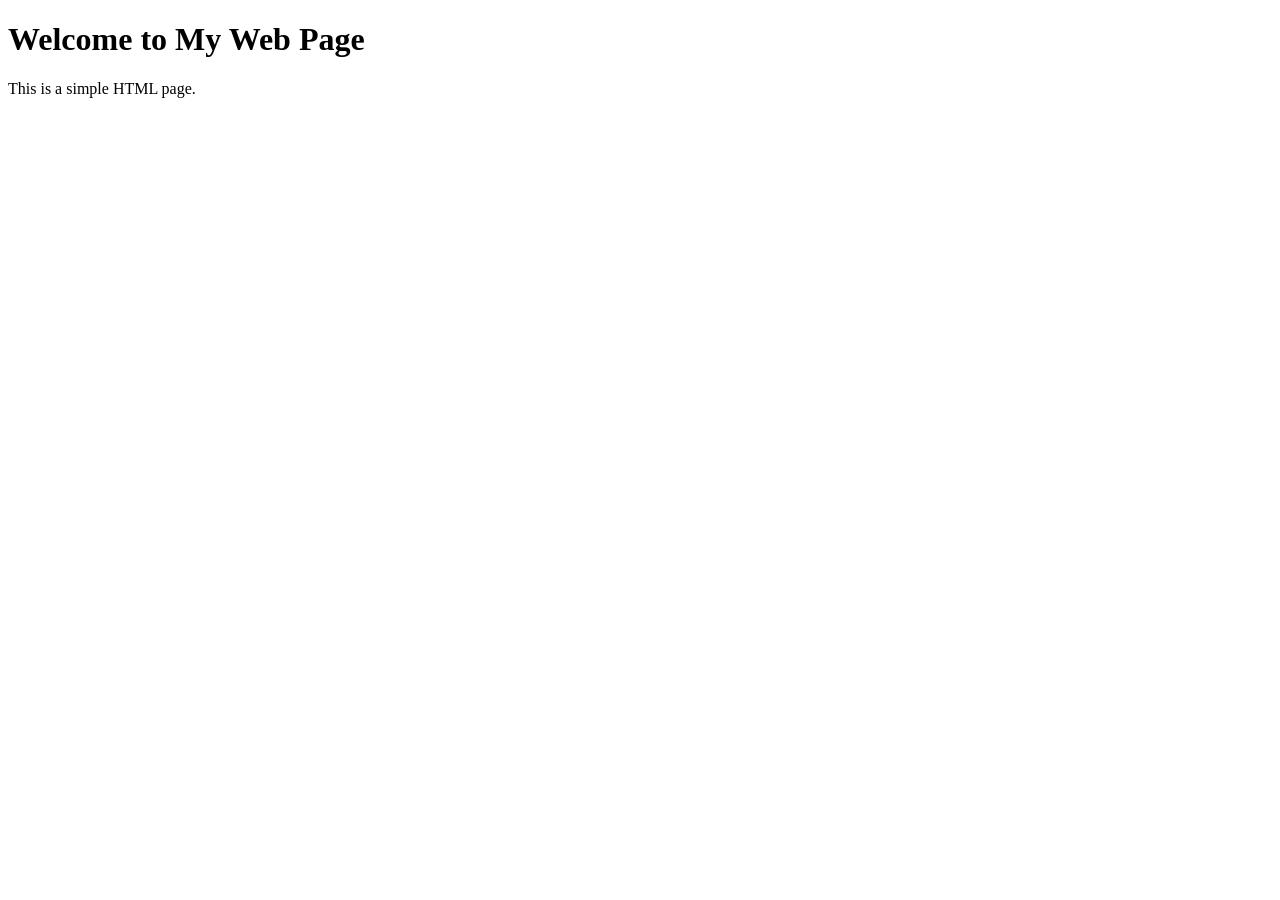
==== index.html @ 3bb70a1e "edit html" ====
<!DOCTYPE html>
<html>
  <head>
    <meta charset="UTF-8">
    <title>Basic HTML</title>
  </head>
  <body>
    <h1>Welcome to My Web Page</h1>
    <p>This is a simple HTML page.</p>
  </body>
</html>
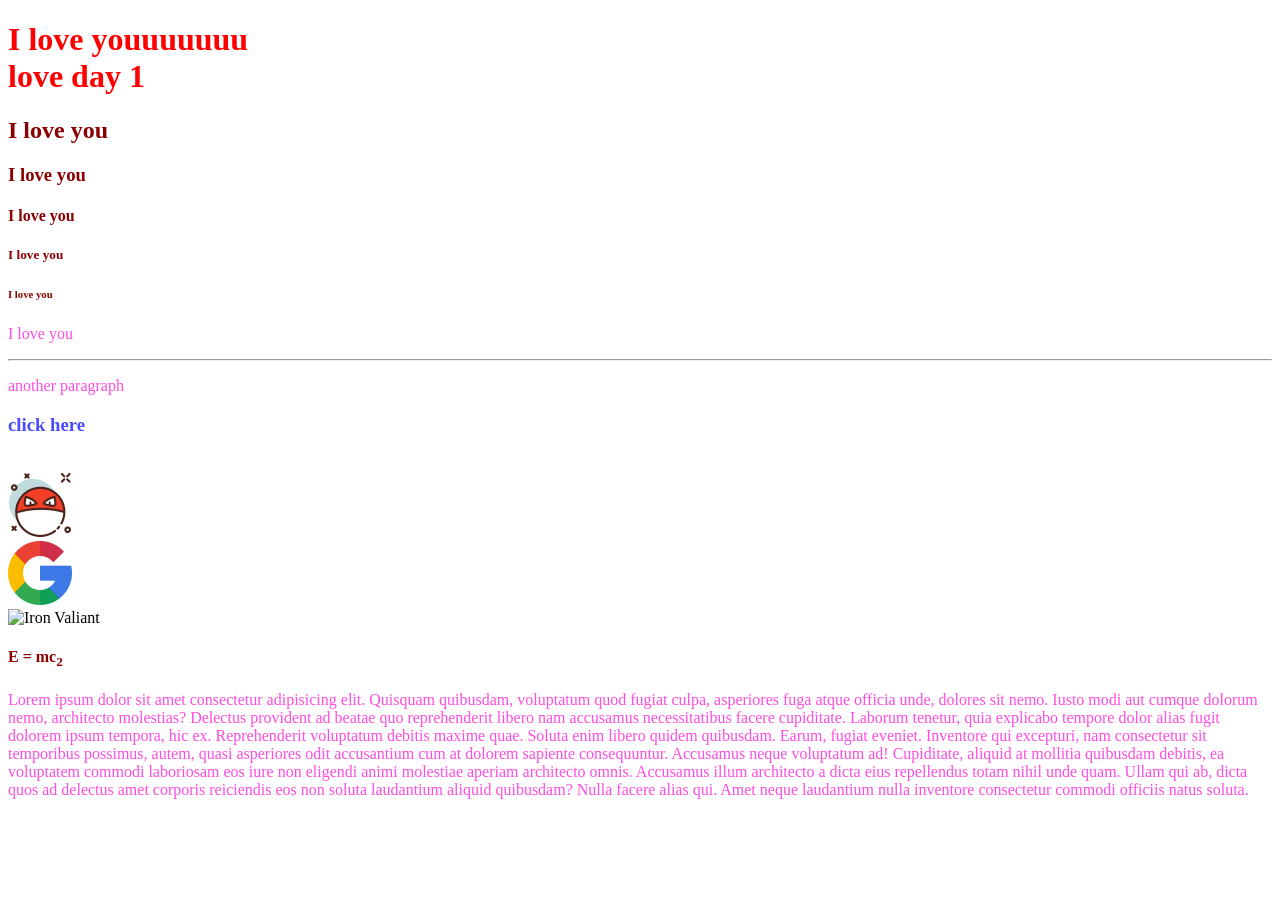
==== commit 0aec8d9b: "add table.html file" ====
--- a/index.html
+++ b/index.html
@@ -1,11 +1,46 @@
 <!DOCTYPE html>
-<html>
-  <head>
-    <meta charset="UTF-8">
-    <title>Basic HTML</title>
-  </head>
-  <body>
-    <h1>Welcome to My Web Page</h1>
-    <p>This is a simple HTML page.</p>
-  </body>
+<html lang="en">
+<head>
+  <meta charset="UTF-8">
+  <meta name="viewport" content="width=device-width, initial-scale=1.0">
+  <link rel="stylesheet" href="css/style.css">
+  <title>Basic HTML</title>
+  <style>
+
+    h1 {
+      color: #ff0000;
+    }
+    h2, h3, h4, h5, h6 {
+      color: #8b0000;
+    }
+  </style>
+</head>
+<body>
+  <h1>I love youuuuuuu<br>love day 1</h1>
+  <h2>I love you</h2>
+  <h3>I love you</h3>
+  <h4>I love you</h4>
+  <h5>I love you</h5>
+  <h6>I love you</h6> 
+  <p>I love you</p>
+  <hr>
+  <p>another paragraph</p>
+  <h3><a href="https://i.pinimg.com/736x/61/13/68/611368a492c2c54685e6f63023fc5082.jpg" target="_blank " title="CAT">click here</a></h3>
+  <br>
+  <img src="img/avatar.png" alt="Poke ball"width="64" height="64">
+  <br>
+  <a href="https://www.google.com" target="_blank"><img src="img/google.png" alt="Google" width="64" height="64"></a>
+  <br>
+  <img src="https://assets.pokemon.com/static-assets/content-assets/cms2/img/cards/web/SV8PT5/SV8PT5_EN_157.png" alt="Iron Valiant">
+<h4>
+  E = mc<sub>2</sub>  
+</h4>
+<p>
+  Lorem ipsum dolor sit amet consectetur adipisicing elit. Quisquam quibusdam, voluptatum quod fugiat culpa, asperiores fuga atque officia unde, dolores sit nemo. Iusto modi aut cumque dolorum nemo, architecto molestias?
+  Delectus provident ad beatae quo reprehenderit libero nam accusamus necessitatibus facere cupiditate. Laborum tenetur, quia explicabo tempore dolor alias fugit dolorem ipsum tempora, hic ex. Reprehenderit voluptatum debitis maxime quae.
+  Soluta enim libero quidem quibusdam. Earum, fugiat eveniet. Inventore qui excepturi, nam consectetur sit temporibus possimus, autem, quasi asperiores odit accusantium cum at dolorem sapiente consequuntur. Accusamus neque voluptatum ad!
+  Cupiditate, aliquid at mollitia quibusdam debitis, ea voluptatem commodi laboriosam eos iure non eligendi animi molestiae aperiam architecto omnis. Accusamus illum architecto a dicta eius repellendus totam nihil unde quam.
+  Ullam qui ab, dicta quos ad delectus amet corporis reiciendis eos non soluta laudantium aliquid quibusdam? Nulla facere alias qui. Amet neque laudantium nulla inventore consectetur commodi officiis natus soluta.
+</p>
+</body>
 </html>
--- a/css/style.css
+++ b/css/style.css
@@ -0,0 +1,13 @@
+p{
+  color: #ff4ce1;
+}
+h1{
+  color: #ff4c4c;
+}
+h5{
+  color: #4cff4c;
+}
+a{
+  color: #4c4cff;
+  text-decoration: none;
+}
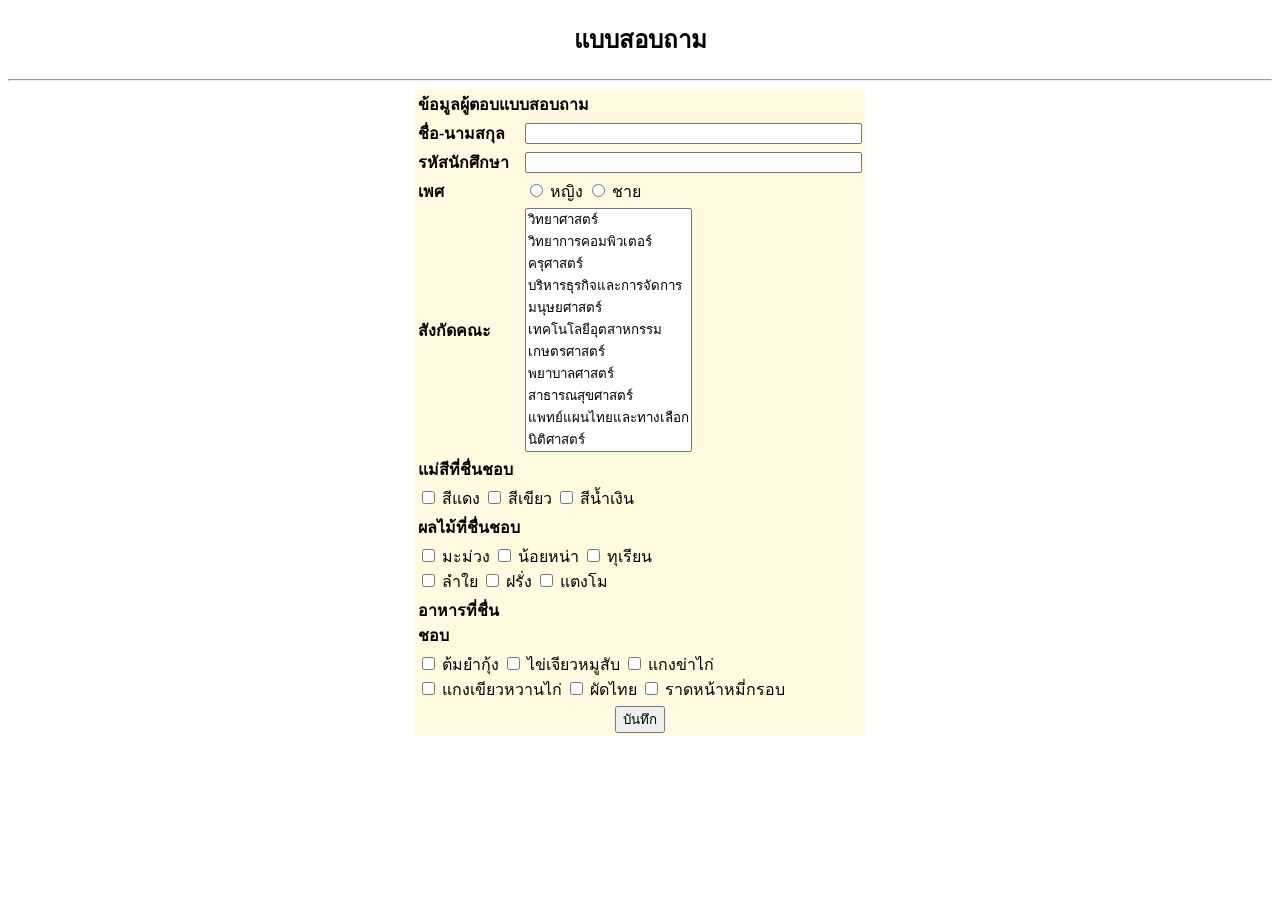
==== commit db8f1fca: "Add files via upload" ====
--- a/index.html
+++ b/index.html
@@ -1,46 +1,124 @@
-<!DOCTYPE html>
-<html lang="en">
-<head>
-  <meta charset="UTF-8">
-  <meta name="viewport" content="width=device-width, initial-scale=1.0">
-  <link rel="stylesheet" href="css/style.css">
-  <title>Basic HTML</title>
-  <style>
-
-    h1 {
-      color: #ff0000;
-    }
-    h2, h3, h4, h5, h6 {
-      color: #8b0000;
-    }
-  </style>
-</head>
-<body>
-  <h1>I love youuuuuuu<br>love day 1</h1>
-  <h2>I love you</h2>
-  <h3>I love you</h3>
-  <h4>I love you</h4>
-  <h5>I love you</h5>
-  <h6>I love you</h6> 
-  <p>I love you</p>
-  <hr>
-  <p>another paragraph</p>
-  <h3><a href="https://i.pinimg.com/736x/61/13/68/611368a492c2c54685e6f63023fc5082.jpg" target="_blank " title="CAT">click here</a></h3>
-  <br>
-  <img src="img/avatar.png" alt="Poke ball"width="64" height="64">
-  <br>
-  <a href="https://www.google.com" target="_blank"><img src="img/google.png" alt="Google" width="64" height="64"></a>
-  <br>
-  <img src="https://assets.pokemon.com/static-assets/content-assets/cms2/img/cards/web/SV8PT5/SV8PT5_EN_157.png" alt="Iron Valiant">
-<h4>
-  E = mc<sub>2</sub>  
-</h4>
-<p>
-  Lorem ipsum dolor sit amet consectetur adipisicing elit. Quisquam quibusdam, voluptatum quod fugiat culpa, asperiores fuga atque officia unde, dolores sit nemo. Iusto modi aut cumque dolorum nemo, architecto molestias?
-  Delectus provident ad beatae quo reprehenderit libero nam accusamus necessitatibus facere cupiditate. Laborum tenetur, quia explicabo tempore dolor alias fugit dolorem ipsum tempora, hic ex. Reprehenderit voluptatum debitis maxime quae.
-  Soluta enim libero quidem quibusdam. Earum, fugiat eveniet. Inventore qui excepturi, nam consectetur sit temporibus possimus, autem, quasi asperiores odit accusantium cum at dolorem sapiente consequuntur. Accusamus neque voluptatum ad!
-  Cupiditate, aliquid at mollitia quibusdam debitis, ea voluptatem commodi laboriosam eos iure non eligendi animi molestiae aperiam architecto omnis. Accusamus illum architecto a dicta eius repellendus totam nihil unde quam.
-  Ullam qui ab, dicta quos ad delectus amet corporis reiciendis eos non soluta laudantium aliquid quibusdam? Nulla facere alias qui. Amet neque laudantium nulla inventore consectetur commodi officiis natus soluta.
-</p>
-</body>
-</html>+
+<!DOCTYPE html>
+<html lang="en">
+<head>
+    <meta charset="UTF-8">
+     <meta name="viewport" content="width=device-width, initial-scale=1.0">
+    <title>Web Form</title>
+</head>
+<body>
+    <center><h2>แบบสอบถาม</h2></center>
+    <hr>
+    <form action="get" method="post">
+        <table align="center" style="background-color: #fffae0;" width="450" >
+            <tr> <td colspan="2"><b>ข้อมูลผู้ตอบแบบสอบถาม</b></td></tr>
+            <tr>
+                <td width="120">
+                    <label for="name"><b>ชื่อ-นามสกุล</b></label>
+                </td>
+                <td>
+                    <input type="text" id="name" name="name" required size="40">
+                </td>
+            </tr>
+
+            <tr>
+                <td width="120">
+                    <label for="idstudent"><b>รหัสนักศึกษา</b></label>
+                </td>
+                <td>
+                    <input type="text" id="idstudent" name="idstudent" required size="40">
+                </td>
+            </tr>
+
+            <tr>
+                <td>
+                    <label for="gender"><b>เพศ</b></label>
+                </td>
+                <td>
+                    <input type="radio" id="Female" name="gender" value="Female" required>
+                    <label for="Female">หญิง</label>
+                    <input type="radio" id="Male" name="gender" value="Male" required>
+                    <label for="Male">ชาย</label>
+                </td>
+            </tr>
+
+            <tr>
+                <td width="120">
+                    <label for="faculty"><b>สังกัดคณะ</b></label>
+                </td>
+                <td>
+                    <select id="faculty" name="faculty" size="11">
+                    <option>วิทยาศาสตร์</option>
+                    <option>วิทยาการคอมพิวเตอร์</option>
+                    <option>ครุศาสตร์</option>
+                    <option>บริหารธุรกิจและการจัดการ</option>
+                    <option>มนุษยศาสตร์</option>
+                    <option>เทคโนโลยีอุตสาหกรรม</option>
+                    <option>เกษตรศาสตร์</option>
+                    <option>พยาบาลศาสตร์</option>
+                    <option>สาธารณสุขศาสตร์</option>
+                    <option>แพทย์แผนไทยและทางเลือก</option>
+                    <option>นิติศาสตร์</option>
+                    </select>
+                </td>
+            </tr>
+
+            <tr><td><label for="favoriteColor"><b>แม่สีที่ชื่นชอบ</b></label></td></tr>
+            <tr>
+                <td colspan="2">
+                    <input type ="checkbox" id="favoriteColor" name="red" value="red">
+                    <label for="favoriteColor">สีแดง</label>  
+                    <input type ="checkbox" id="favoriteColor" name="green" value="green">
+                    <label for="favoriteColor">สีเขียว</label>        
+                    <input type ="checkbox" id="favoriteColor" name="blue" value="blue">
+                    <label for="favoriteColor">สีน้ำเงิน</label>
+                </td>
+            </tr>
+            
+            <tr><td><label for="favoritefruit"><b>ผลไม้ที่ชื่นชอบ</b></label></td></tr>
+            <tr>
+                <td colspan="2">
+                    <input type ="checkbox" id="favoritefruit" name="mango" value="mango">
+                    <label for="favoritefruit">มะม่วง</label>  
+                    <input type ="checkbox" id="favoritefruit" name="sweetsop" value="sweetsop">
+                    <label for="favoritefruit">น้อยหน่า</label>        
+                    <input type ="checkbox" id="favoritefruit" name="durian" value="durian">
+                    <label for="favoritefruit">ทุเรียน</label><br>
+                    <input type ="checkbox" id="favoritefruit" name="longan" value="longan">
+                    <label for="favoritefruit">ลำใย</label>
+                    <input type ="checkbox" id="favoritefruit" name="Guava" value="Guava">
+                    <label for="favoritefruit">ฝรั่ง</label>
+                    <input type ="checkbox" id="favoritefruit" name="watermelon" value="watermelon">
+                    <label for="favoritefruit">แตงโม</label>
+                </td>
+            </tr>
+            <tr><td>
+                    <label for="favoritefood"><b>อาหารที่ชื่นชอบ</b></label>
+                </td></tr>
+            <tr>
+                <td colspan="2">
+                    <input type ="checkbox" id="favoritefood" name="TomYumGoong" value="TomYumGoong">
+                    <label for="favoritefood">ต้มยำกุ้ง</label>
+                    <input type ="checkbox" id="favoritefood" name="Omelette" value="Omelette">
+                    <label for="favoritefood">ไข่เจียวหมูสับ</label>
+                    <input type ="checkbox" id="favoritefood" name="Tomkhakai" value="Tomkhakai">
+                    <label for="favoritefood">แกงข่าไก่</label><br>
+                    <input type ="checkbox" id="favoritefood" name="ChickenGreenCurry" value="ChickenGreenCurry">
+                    <label for="favoritefood">แกงเขียวหวานไก่</label>
+                    <input type ="checkbox" id="favoritefood" name="PadThai" value="PadThai">
+                    <label for="favoritefood">ผัดไทย</label>
+                    <input type ="checkbox" id="favoritefood" name="CrispyNoodleswithShrimpGravy" value="CrispyNoodleswithShrimpGravy">
+                    <label for="favoritefood">ราดหน้าหมี่กรอบ</label>
+                </td>
+            </tr>
+
+            <tr>
+                <td colspan="2">
+                    <center>
+                        <input type="submit" value="บันทึก">
+                    </center>
+                </td>
+        </tr>
+        </table>
+    </form>
+</body>  
